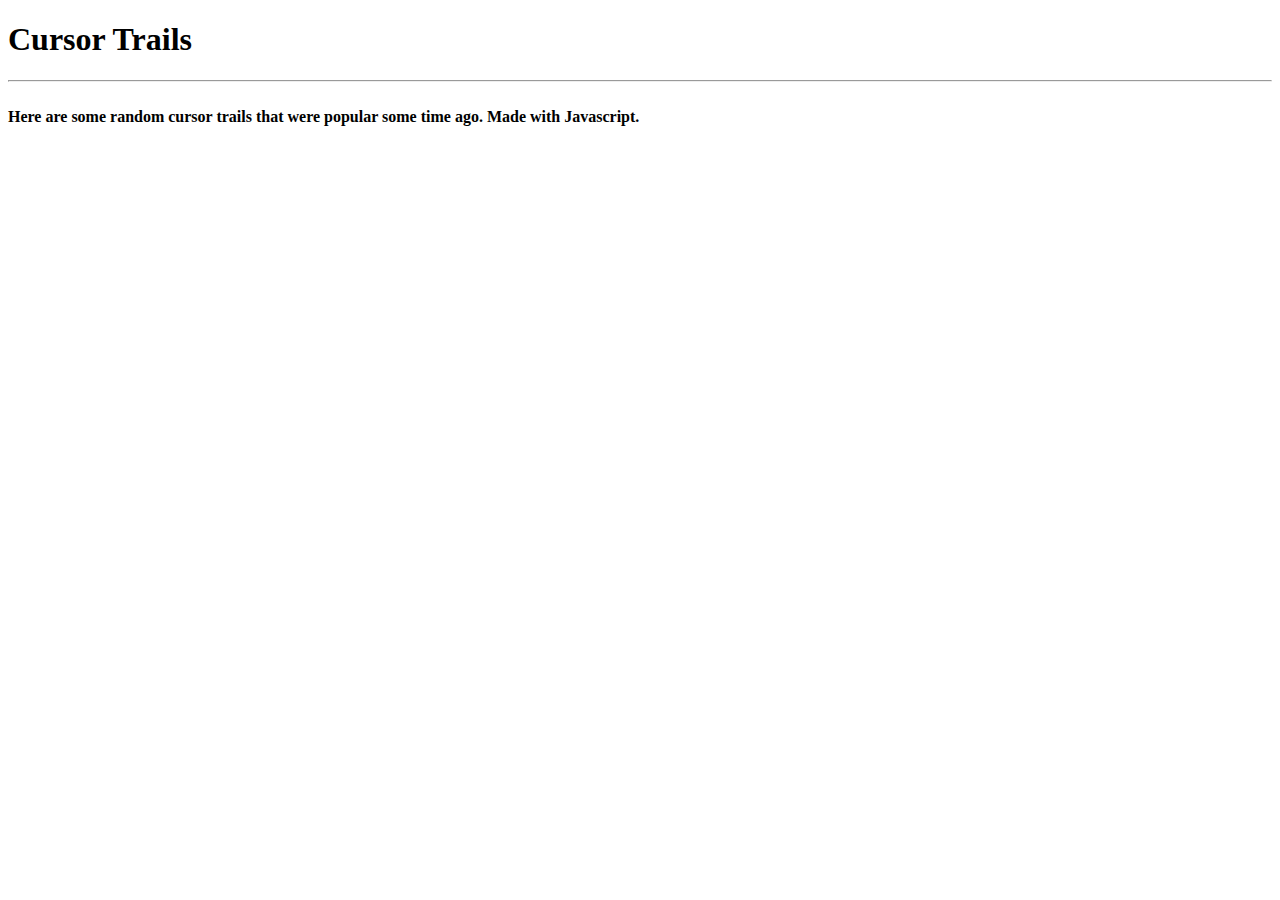
==== index.html @ ad68dcbe "Some changes!" ====
<!--
    MML+ App Template
    Copyright (C) 2023 MML Tech LLC
    This template is under the MIT License, see LICENSE for more info

    This template may be used for making MML+ Apps, with/without the MML+ API.
    This template may NOT be used for bypassing MML+ restrictions using the API.
-->
<!DOCTYPE html>
<html>
    <head>
        <meta charset="UTF-8">
        <meta name="viewport" content="width=device-width, initial-scale=1">
        <link rel="stylesheet" href="style.css">
        <!-- The favicon below may be changed, it's just an MML+ default. -->
        <link rel="icon" href="https://plus.mmltech.net/logo512.png"> 
        <title>Cursor Trails</title>
    </head>
    <body>
        <h1>Cursor Trails</h1>
        <hr class="fFHJKh">
        <br>
        <strong>Here are some random cursor trails that were popular some time ago. Made with Javascript.</strong>
    </body>
</html>
---- style.css ----
/* <hr> styles */
.fFHJKh {}

/* Navigation stylings */
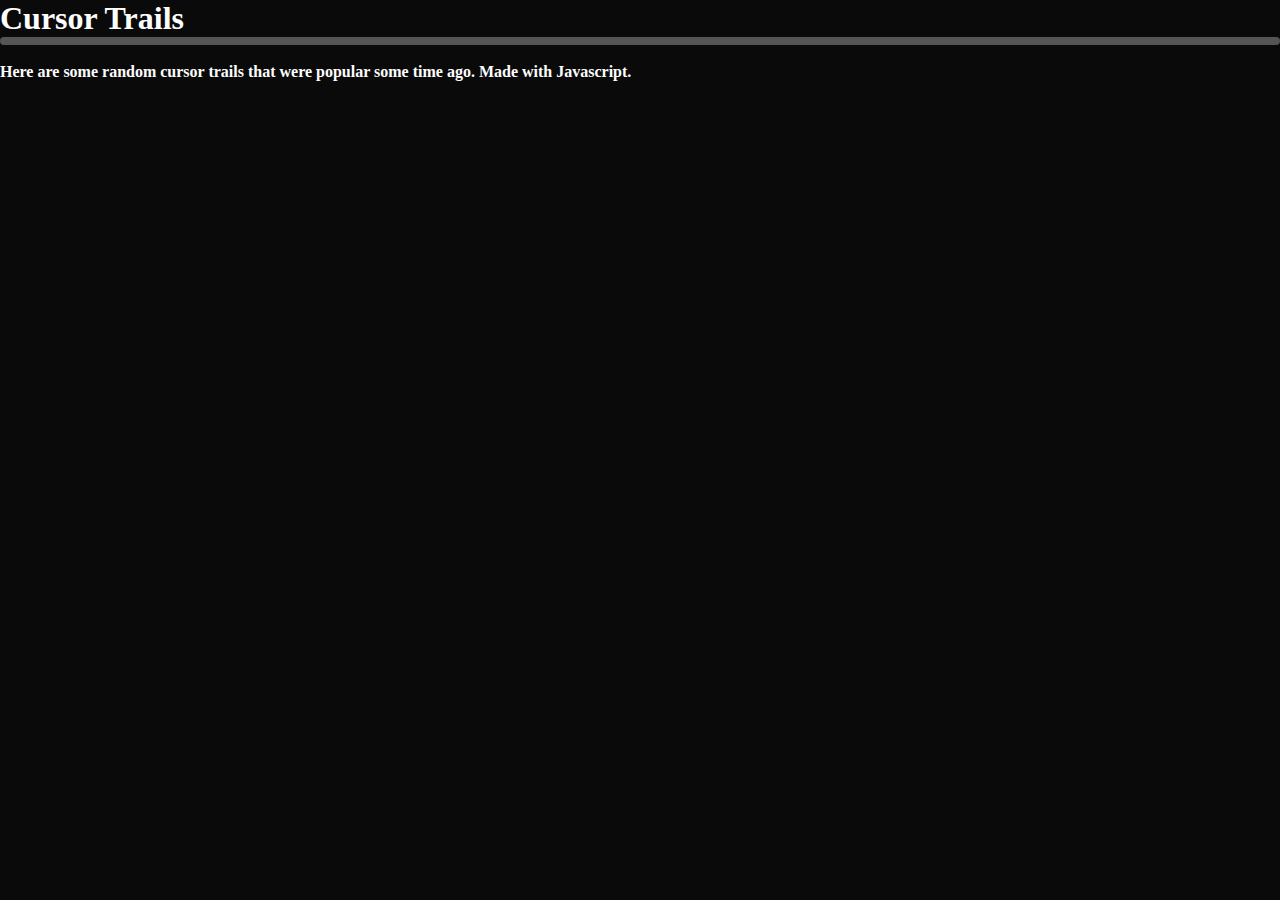
==== commit 7bc7ff63: "removed +app comment from index.html" ====
--- a/index.html
+++ b/index.html
@@ -1,11 +1,3 @@
-<!--
-    MML+ App Template
-    Copyright (C) 2023 MML Tech LLC
-    This template is under the MIT License, see LICENSE for more info
-
-    This template may be used for making MML+ Apps, with/without the MML+ API.
-    This template may NOT be used for bypassing MML+ restrictions using the API.
--->
 <!DOCTYPE html>
 <html>
     <head>
--- a/style.css
+++ b/style.css
@@ -1,4 +1,22 @@
+/* Font face */
+@import url('https://rsms.me/inter/inter.css');
+
+* {
+    box-sizing: border-box;
+    margin: 0;
+    padding: 0;
+}
+
+body {
+    background: #0a0a0a;
+    color: #fdfdfd;
+    font-family: "Inter";
+}
+
 /* <hr> styles */
-.fFHJKh {}
+.fFHJKh {
+    border: 4px solid #555;
+    border-radius: 8px;
+}
 
 /* Navigation stylings */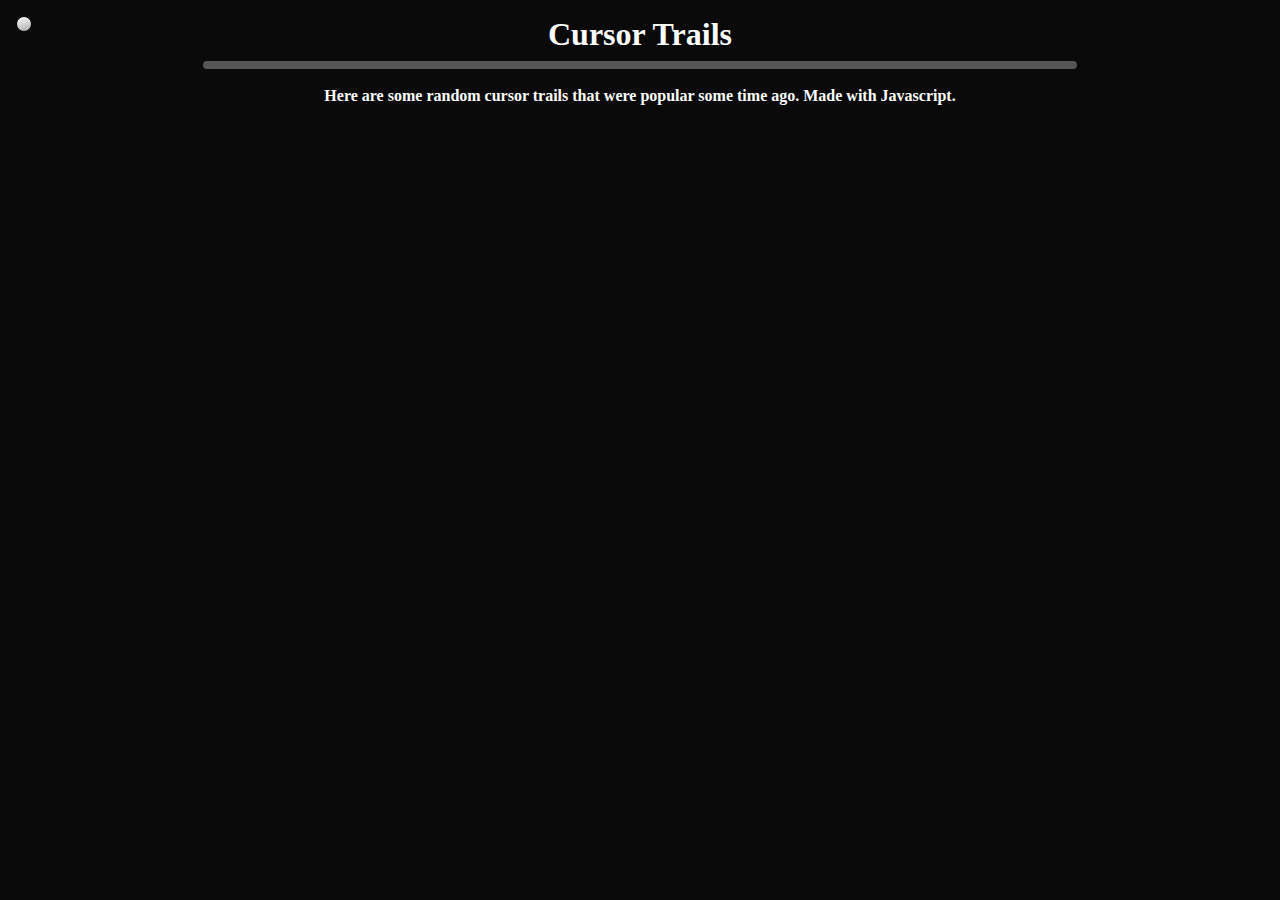
==== commit 832ba4b1: "adds home cursor" ====
--- a/index.html
+++ b/index.html
@@ -9,9 +9,11 @@
         <title>Cursor Trails</title>
     </head>
     <body>
+        <div id="cursor"></div>
         <h1>Cursor Trails</h1>
         <hr class="fFHJKh">
         <br>
         <strong>Here are some random cursor trails that were popular some time ago. Made with Javascript.</strong>
+        <script src="index.js"></script>
     </body>
 </html>--- a/style.css
+++ b/style.css
@@ -11,12 +11,28 @@
     background: #0a0a0a;
     color: #fdfdfd;
     font-family: "Inter";
+    padding: 16px;
+    text-align: center;
+    cursor: none;
 }
 
 /* <hr> styles */
 .fFHJKh {
     border: 4px solid #555;
     border-radius: 8px;
+    width: 70%;
+    margin-left: 15%;
+    margin-top: 8px;
+}
+
+#cursor {
+    background: linear-gradient(165deg, #fdfdfd, #aaa);
+    border: 1px solid #0a0a0a;
+    width: 16px;
+    aspect-ratio: 1/1;
+    position: absolute;
+    transform: translate(-50% -50%);
+    border-radius: 50%;
 }
 
 /* Navigation stylings */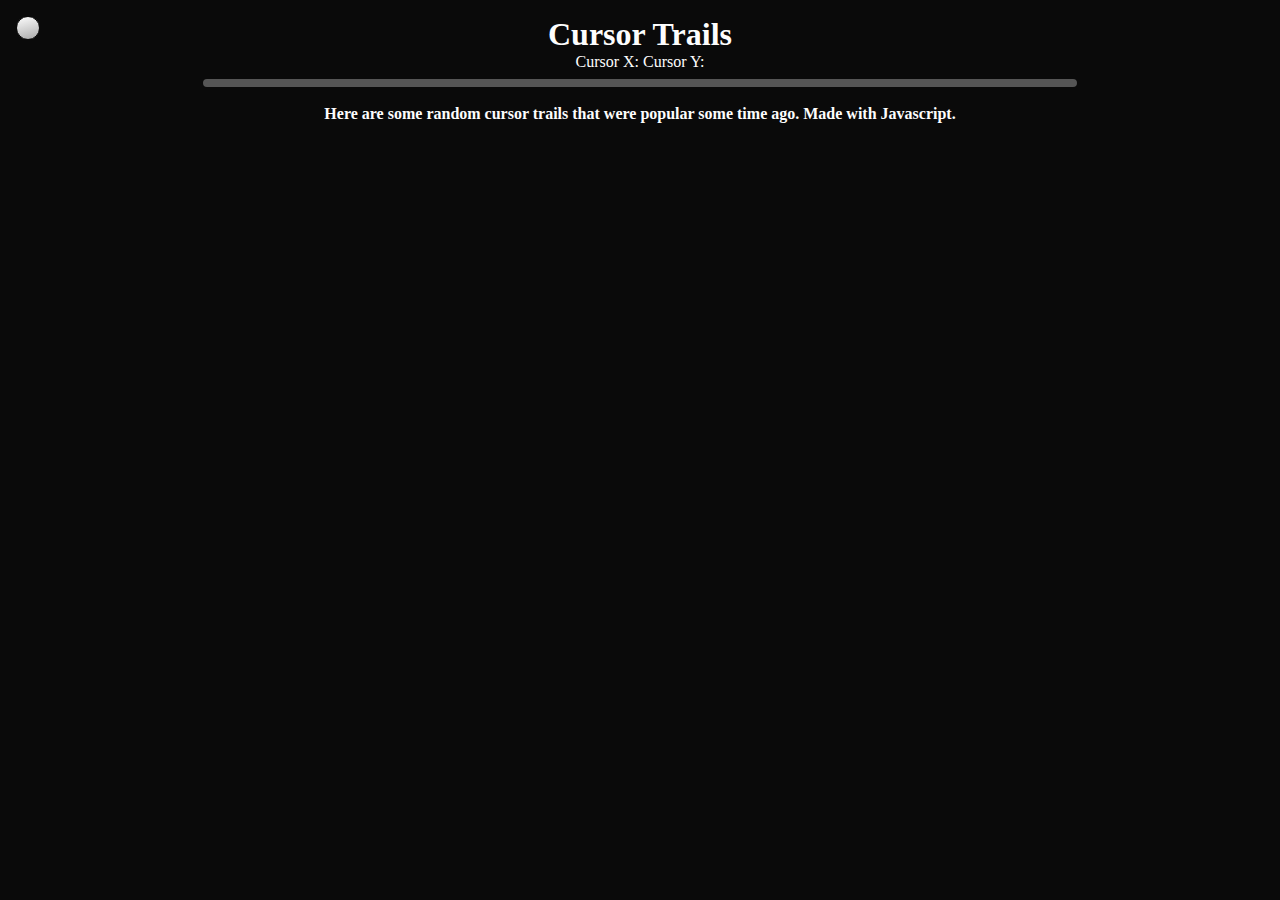
==== commit d91fbbae: "adds cursor coords" ====
--- a/index.html
+++ b/index.html
@@ -11,6 +11,8 @@
     <body>
         <div id="cursor"></div>
         <h1>Cursor Trails</h1>
+        <span>Cursor X: <span id='cursorX'></span></span>
+        <span>Cursor Y: <span id='cursorY'></span></span>
         <hr class="fFHJKh">
         <br>
         <strong>Here are some random cursor trails that were popular some time ago. Made with Javascript.</strong>
--- a/style.css
+++ b/style.css
@@ -13,7 +13,7 @@
     font-family: "Inter";
     padding: 16px;
     text-align: center;
-    cursor: none;
+    cursor: hidden;
 }
 
 /* <hr> styles */
@@ -28,7 +28,7 @@
 #cursor {
     background: linear-gradient(165deg, #fdfdfd, #aaa);
     border: 1px solid #0a0a0a;
-    width: 16px;
+    width: 24px;
     aspect-ratio: 1/1;
     position: absolute;
     transform: translate(-50% -50%);
